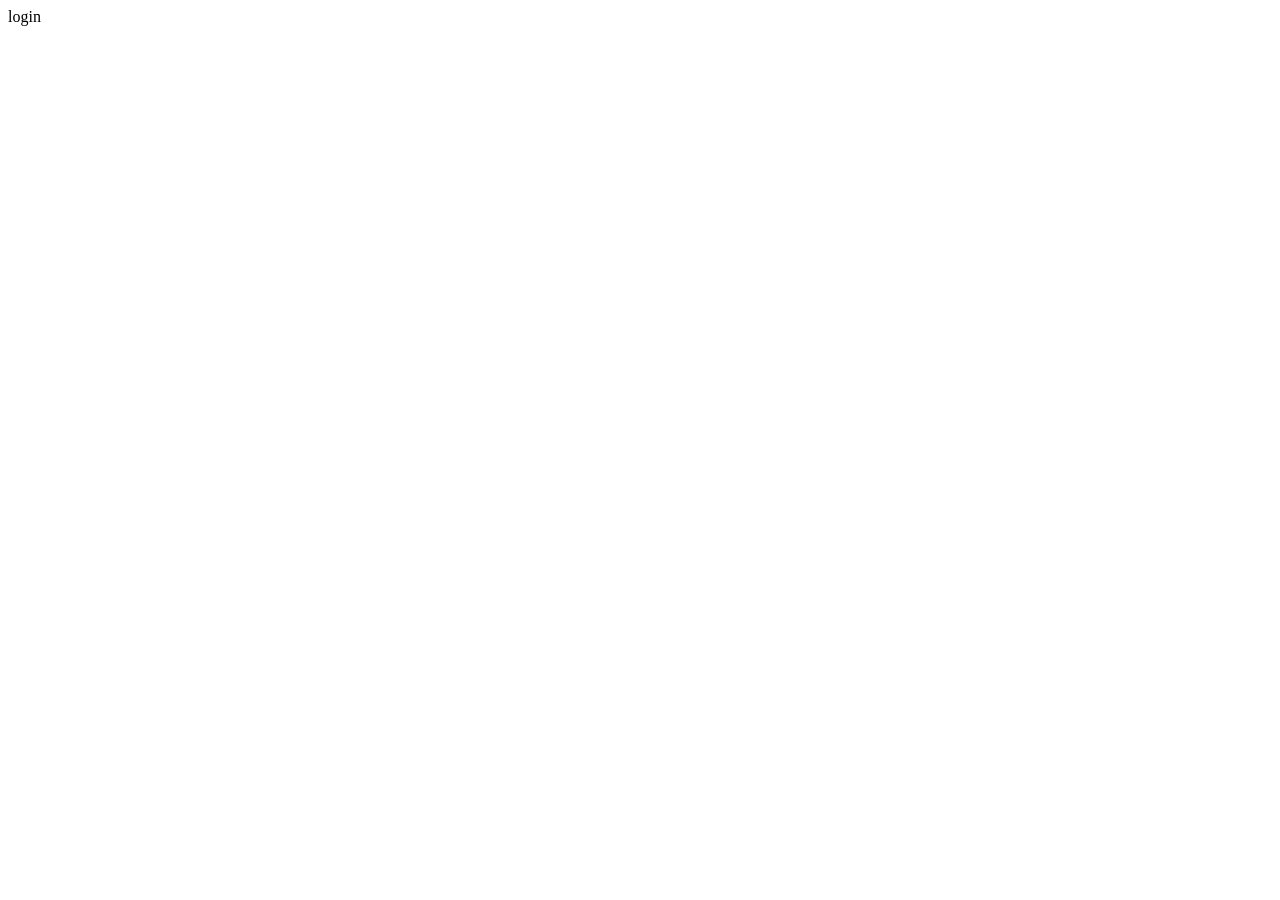
==== restAuth/client/login.html @ b9cf0fa0 "message : basic button functionality added." ====
<!doctype html>
<html lang="en">
  <head>
    <meta charset="UTF-8" />
    <meta name="viewport" content="width=device-width, initial-scale=1.0" />
    <title>Signin</title>
  </head>
  <body>
    login
  </body>
</html>
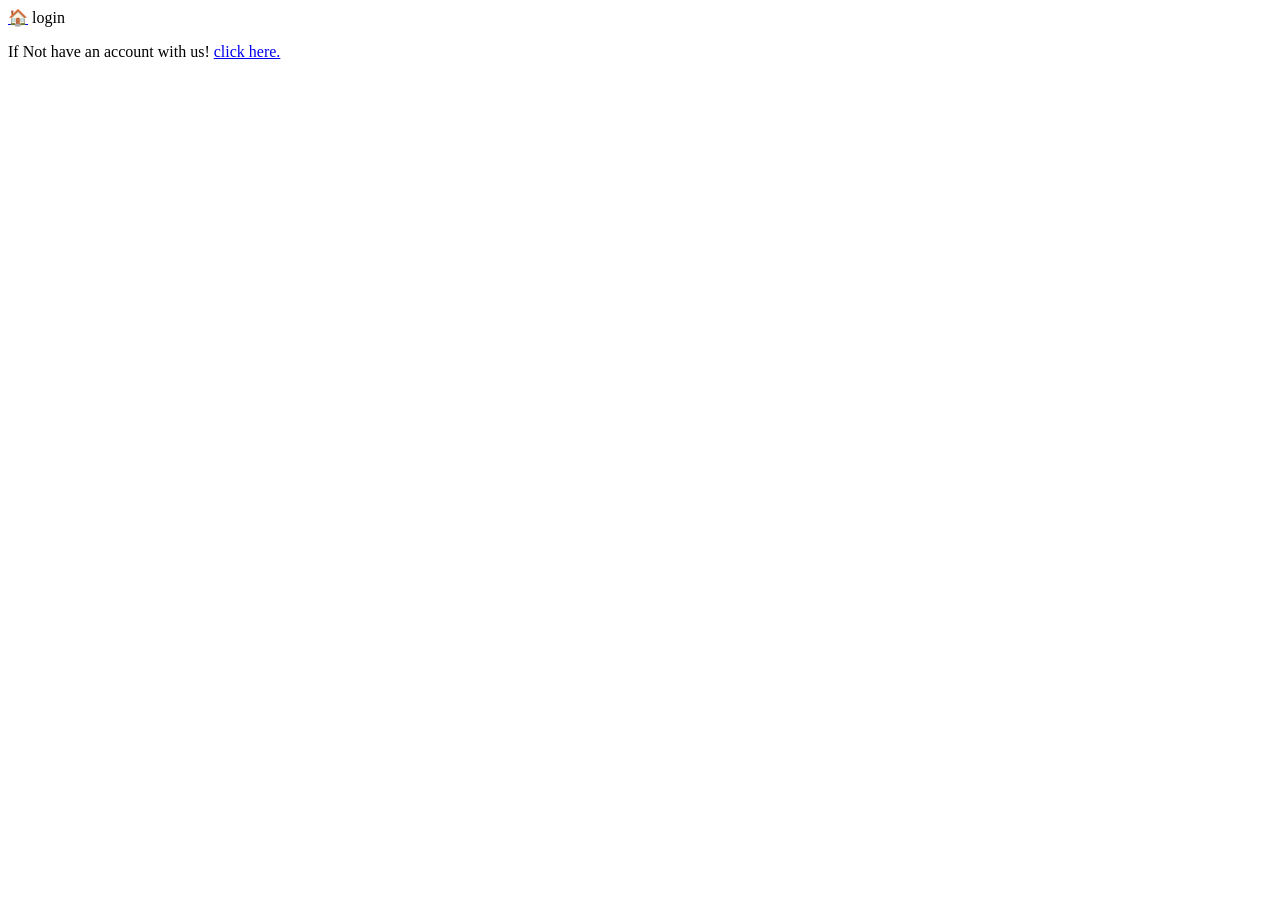
==== commit bc70c319: "message :  stablished connection between backend and client." ====
--- a/restAuth/client/login.html
+++ b/restAuth/client/login.html
@@ -6,6 +6,11 @@
     <title>Signin</title>
   </head>
   <body>
+    <a class="home" href="http://localhost/corePHP/restAuth/client">🏠</a>
     login
+
+    <p>
+      If Not have an account with us! <a href="./signup.html">click here.</a>
+    </p>
   </body>
 </html>
